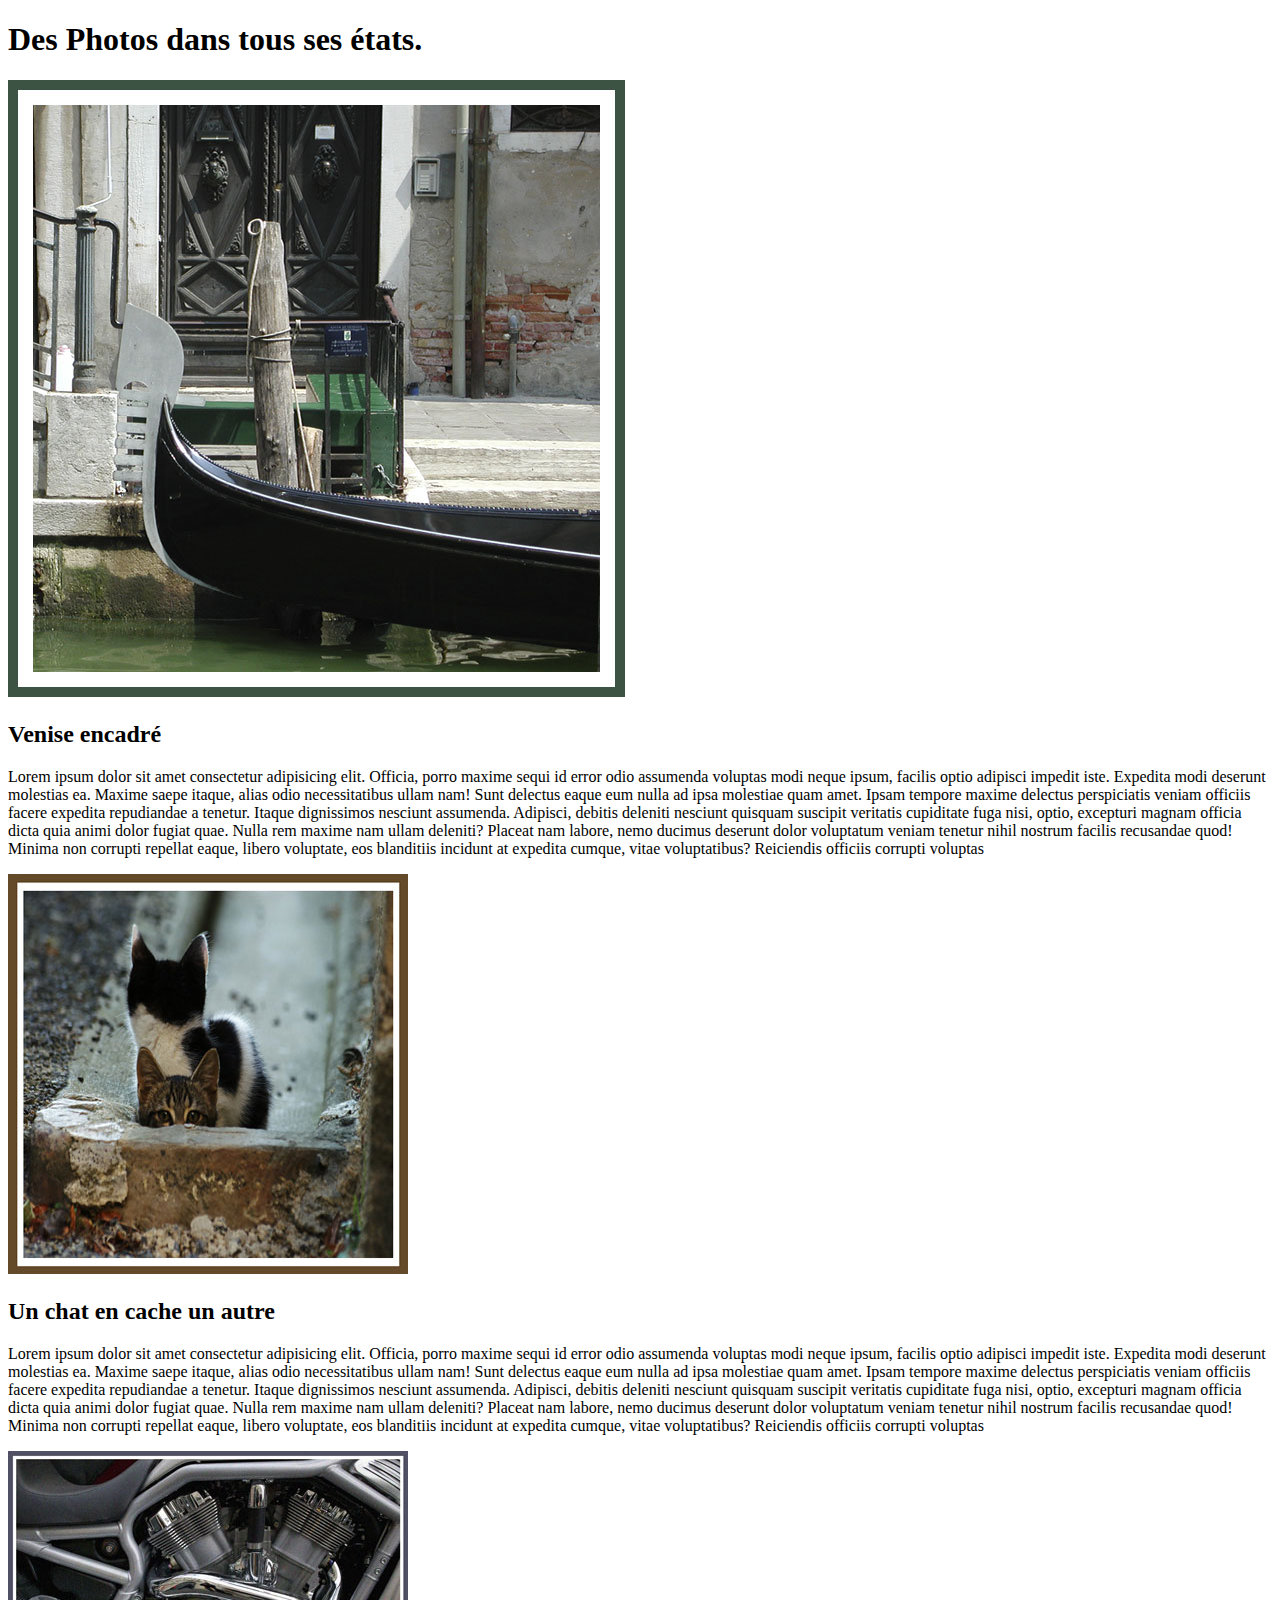
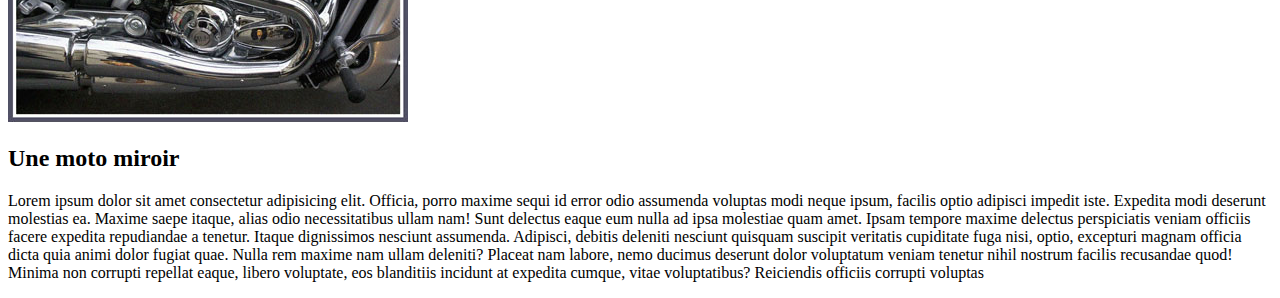
==== photoshop_test/index.html @ 0cb4e5f2 "cours 24_03" ====
<!doctype html>
<html lang="en">

<head>
    <!-- Required meta tags -->
    <meta charset="utf-8">
    <meta name="viewport" content="width=device-width, initial-scale=1">

    <!-- Bootstrap CSS -->
    <link href="https://cdn.jsdelivr.net/npm/bootstrap@5.1.3/dist/css/bootstrap.min.css" rel="stylesheet" integrity="sha384-1BmE4kWBq78iYhFldvKuhfTAU6auU8tT94WrHftjDbrCEXSU1oBoqyl2QvZ6jIW3" crossorigin="anonymous">

    <title>Photoshop - Venise</title>
</head>

<body>

    <div class="container">
        <h1 class="text-center mb-3">Des Photos dans tous ses états.</h1>
        <div class="row">
            <div class="card col-12 col-lg-6">
                <img class="card-img-top img-fluid" src="img/venise_final.jpg" alt="venise_en_photo">
                <div class="card-body">
                    <h2 class="card-title mb-2 text-center">Venise encadré</h2>
                    <p class="card-text">Lorem ipsum dolor sit amet consectetur adipisicing elit. Officia, porro maxime sequi id error odio assumenda voluptas modi neque ipsum, facilis optio adipisci impedit iste. Expedita modi deserunt molestias ea. Maxime saepe itaque,
                        alias odio necessitatibus ullam nam! Sunt delectus eaque eum nulla ad ipsa molestiae quam amet. Ipsam tempore maxime delectus perspiciatis veniam officiis facere expedita repudiandae a tenetur. Itaque dignissimos nesciunt assumenda.
                        Adipisci, debitis deleniti nesciunt quisquam suscipit veritatis cupiditate fuga nisi, optio, excepturi magnam officia dicta quia animi dolor fugiat quae. Nulla rem maxime nam ullam deleniti? Placeat nam labore, nemo ducimus deserunt
                        dolor voluptatum veniam tenetur nihil nostrum facilis recusandae quod! Minima non corrupti repellat eaque, libero voluptate, eos blanditiis incidunt at expedita cumque, vitae voluptatibus? Reiciendis officiis corrupti voluptas
                    </p>
                </div>
            </div>

            <div class="card col-12 col-lg-6">
                <img class="card-img-top img-fluid" src="img/chats.jpg" alt="venise_en_photo">
                <div class="card-body">
                    <h2 class="card-title mb-2 text-center">Un chat en cache un autre</h2>
                    <p class="card-text">Lorem ipsum dolor sit amet consectetur adipisicing elit. Officia, porro maxime sequi id error odio assumenda voluptas modi neque ipsum, facilis optio adipisci impedit iste. Expedita modi deserunt molestias ea. Maxime saepe itaque,
                        alias odio necessitatibus ullam nam! Sunt delectus eaque eum nulla ad ipsa molestiae quam amet. Ipsam tempore maxime delectus perspiciatis veniam officiis facere expedita repudiandae a tenetur. Itaque dignissimos nesciunt assumenda.
                        Adipisci, debitis deleniti nesciunt quisquam suscipit veritatis cupiditate fuga nisi, optio, excepturi magnam officia dicta quia animi dolor fugiat quae. Nulla rem maxime nam ullam deleniti? Placeat nam labore, nemo ducimus deserunt
                        dolor voluptatum veniam tenetur nihil nostrum facilis recusandae quod! Minima non corrupti repellat eaque, libero voluptate, eos blanditiis incidunt at expedita cumque, vitae voluptatibus? Reiciendis officiis corrupti voluptas</p>
                </div>
            </div>

            <div class="card col-12 col-lg-6">
                <img class="card-img-top img-fluid" src="img/moto.jpg" alt="venise_en_photo">
                <div class="card-body">
                    <h2 class="card-title mb-2 text-center">Une moto miroir</h2>
                    <p class="card-text">Lorem ipsum dolor sit amet consectetur adipisicing elit. Officia, porro maxime sequi id error odio assumenda voluptas modi neque ipsum, facilis optio adipisci impedit iste. Expedita modi deserunt molestias ea. Maxime saepe itaque,
                        alias odio necessitatibus ullam nam! Sunt delectus eaque eum nulla ad ipsa molestiae quam amet. Ipsam tempore maxime delectus perspiciatis veniam officiis facere expedita repudiandae a tenetur. Itaque dignissimos nesciunt assumenda.
                        Adipisci, debitis deleniti nesciunt quisquam suscipit veritatis cupiditate fuga nisi, optio, excepturi magnam officia dicta quia animi dolor fugiat quae. Nulla rem maxime nam ullam deleniti? Placeat nam labore, nemo ducimus deserunt
                        dolor voluptatum veniam tenetur nihil nostrum facilis recusandae quod! Minima non corrupti repellat eaque, libero voluptate, eos blanditiis incidunt at expedita cumque, vitae voluptatibus? Reiciendis officiis corrupti voluptas</p>
                </div>
            </div>
        </div>
    </div>






    <!-- Option 1: Bootstrap Bundle with Popper -->
    <script src="https://cdn.jsdelivr.net/npm/bootstrap@5.1.3/dist/js/bootstrap.bundle.min.js" integrity="sha384-ka7Sk0Gln4gmtz2MlQnikT1wXgYsOg+OMhuP+IlRH9sENBO0LRn5q+8nbTov4+1p" crossorigin="anonymous"></script>


</body>

</html>
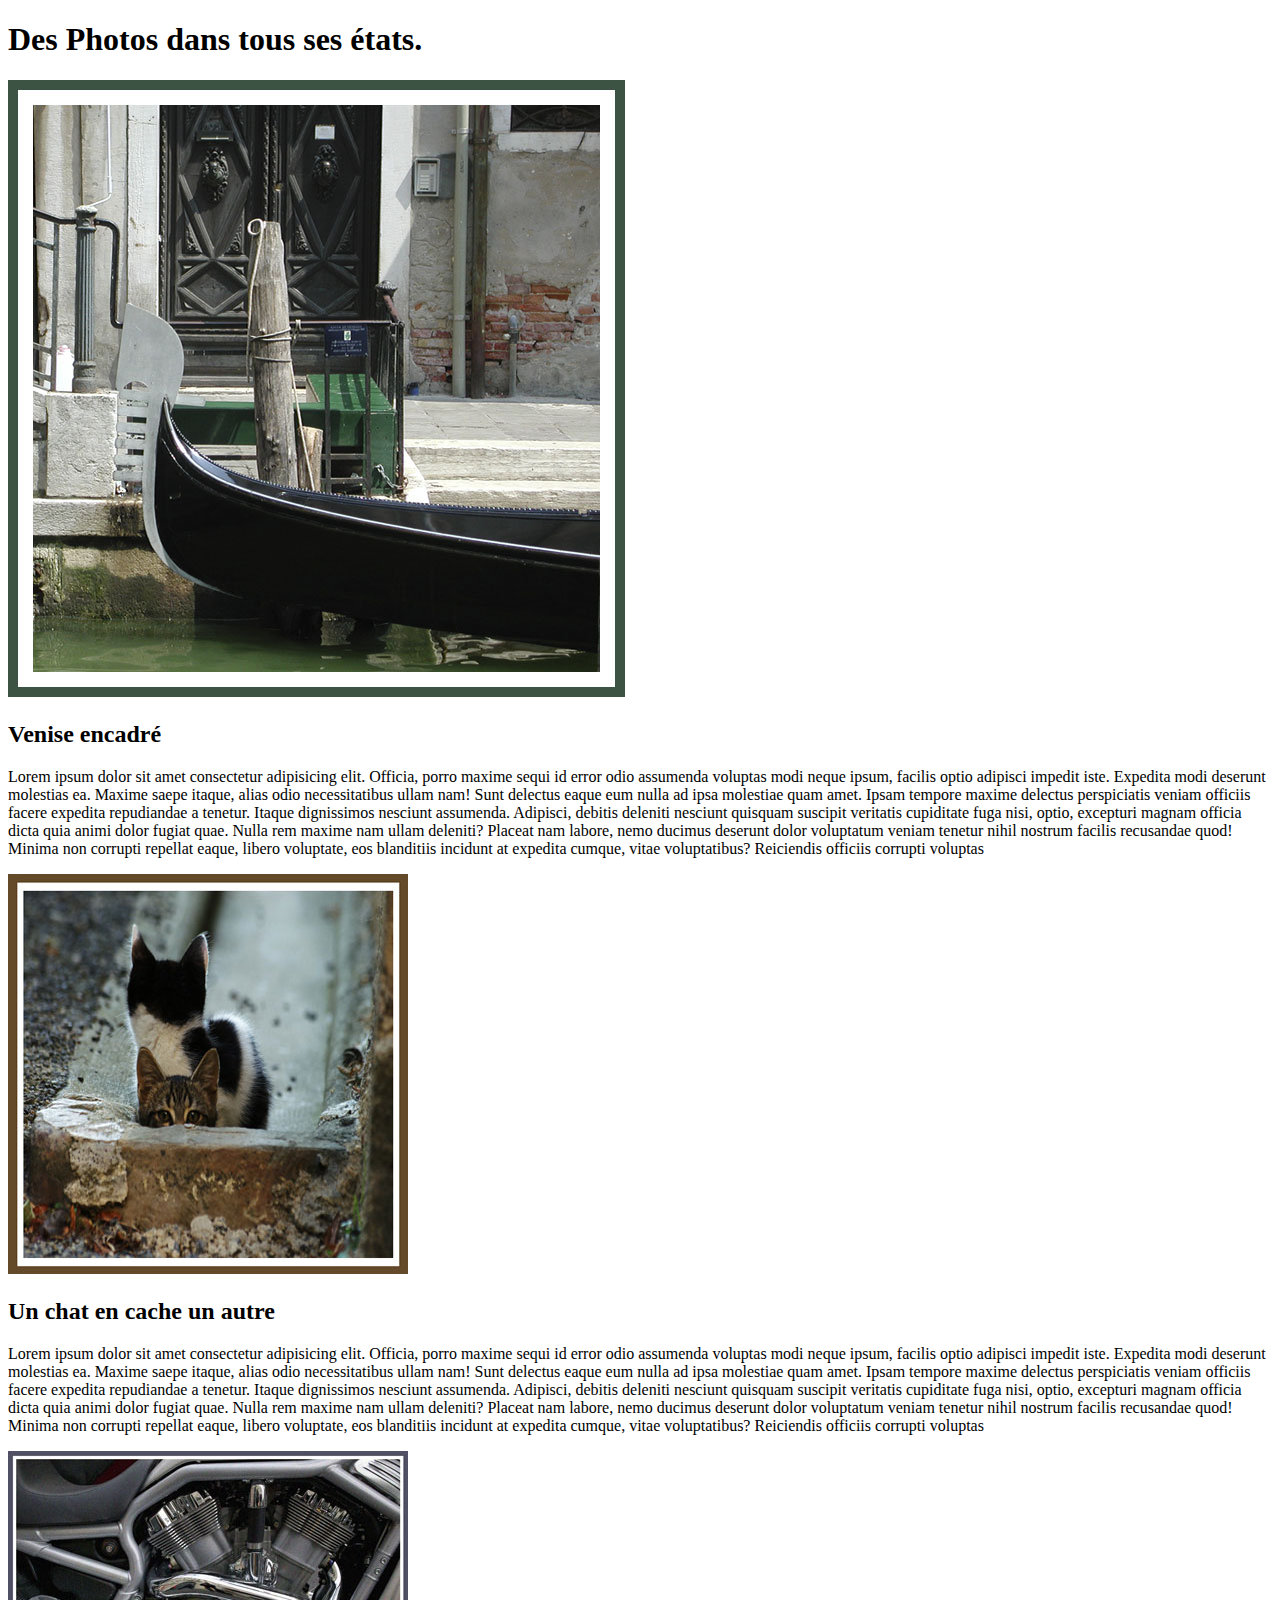
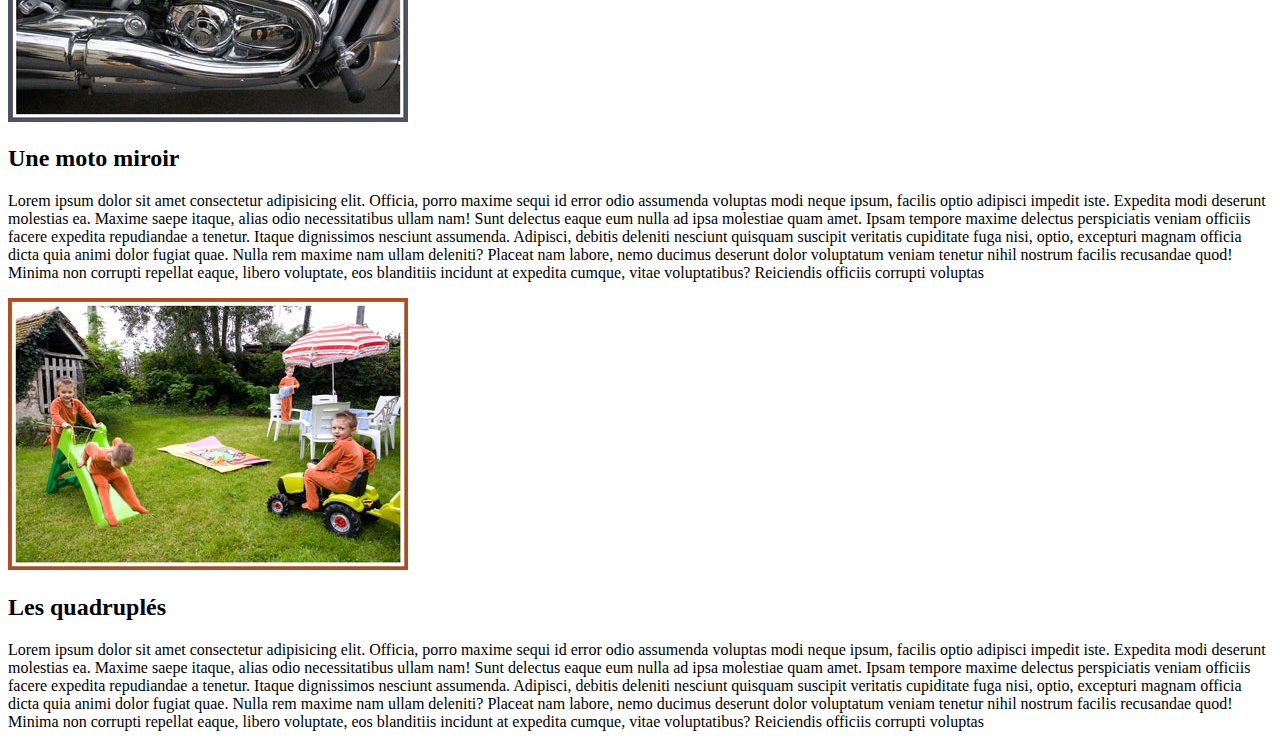
==== commit d72de132: "31mars" ====
--- a/photoshop_test/index.html
+++ b/photoshop_test/index.html
@@ -50,6 +50,17 @@
                         dolor voluptatum veniam tenetur nihil nostrum facilis recusandae quod! Minima non corrupti repellat eaque, libero voluptate, eos blanditiis incidunt at expedita cumque, vitae voluptatibus? Reiciendis officiis corrupti voluptas</p>
                 </div>
             </div>
+
+            <div class="card col-12 col-lg-6">
+                <img class="card-img-top img-fluid" src="img/gamin_montage.jpg" alt="venise_en_photo">
+                <div class="card-body">
+                    <h2 class="card-title mb-2 text-center">Les quadruplés</h2>
+                    <p class="card-text">Lorem ipsum dolor sit amet consectetur adipisicing elit. Officia, porro maxime sequi id error odio assumenda voluptas modi neque ipsum, facilis optio adipisci impedit iste. Expedita modi deserunt molestias ea. Maxime saepe itaque,
+                        alias odio necessitatibus ullam nam! Sunt delectus eaque eum nulla ad ipsa molestiae quam amet. Ipsam tempore maxime delectus perspiciatis veniam officiis facere expedita repudiandae a tenetur. Itaque dignissimos nesciunt assumenda.
+                        Adipisci, debitis deleniti nesciunt quisquam suscipit veritatis cupiditate fuga nisi, optio, excepturi magnam officia dicta quia animi dolor fugiat quae. Nulla rem maxime nam ullam deleniti? Placeat nam labore, nemo ducimus deserunt
+                        dolor voluptatum veniam tenetur nihil nostrum facilis recusandae quod! Minima non corrupti repellat eaque, libero voluptate, eos blanditiis incidunt at expedita cumque, vitae voluptatibus? Reiciendis officiis corrupti voluptas</p>
+                </div>
+            </div>
         </div>
     </div>
 
